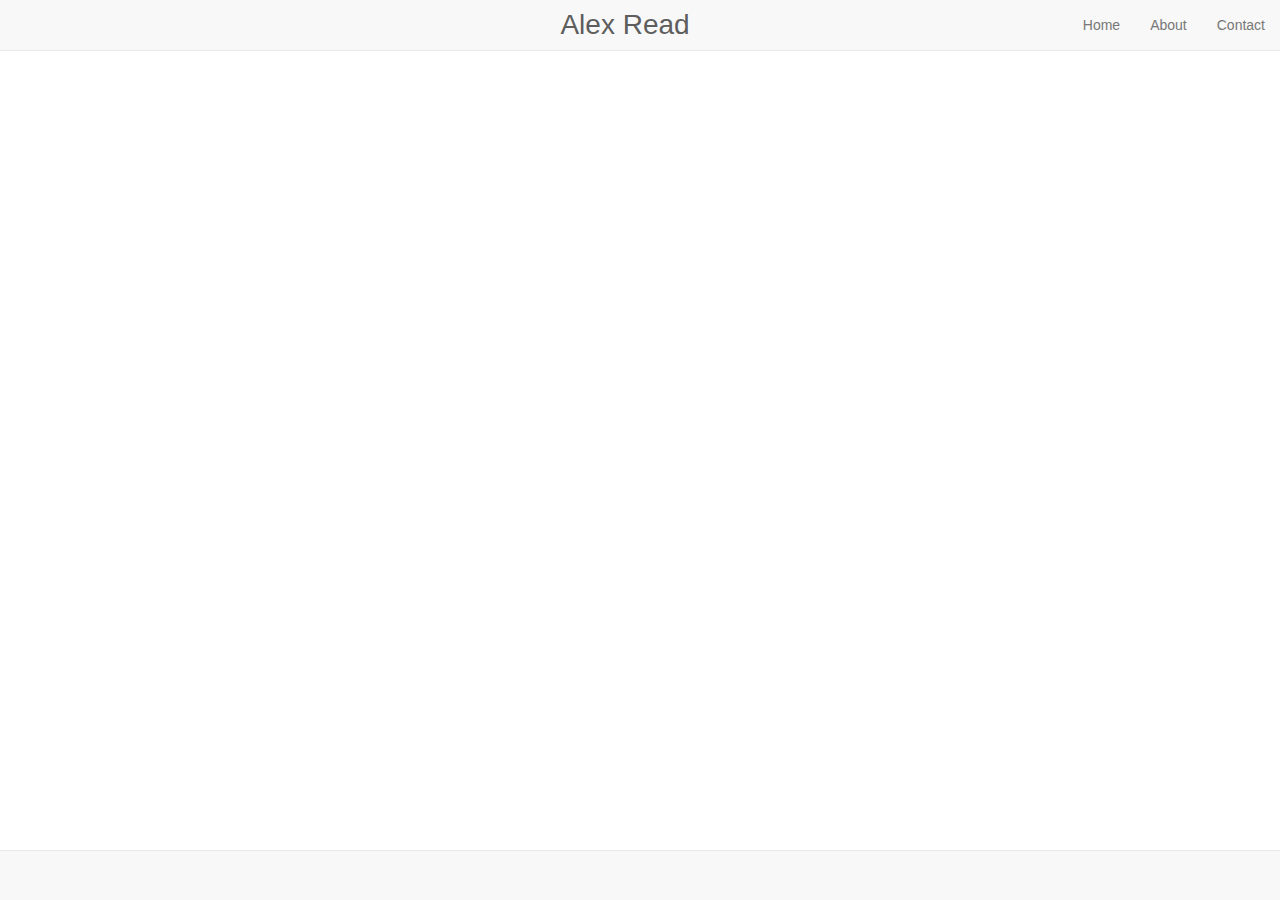
==== about.html @ 1578766b "added about page" ====
<!DOCTYPE html>
<html>
  <head>
    <meta charset="utf-8"><meta name="viewport" content="width=device-width, initial-scale=1">
    <link rel="stylesheet" href="https://maxcdn.bootstrapcdn.com/bootstrap/3.3.5/css/bootstrap.min.css">
    <link rel="stylesheet" href="main.css">
    <title>Read About Alex | Home</title>
  </head>
  <body>
    <nav class="navbar navbar-default navbar-fixed-top">
      <div class="container-fluid">
        <!-- Brand and toggle get grouped for better mobile display -->
        <div class="navbar-header">
          <button type="button" class="navbar-toggle collapsed" data-toggle="collapse" data-target="#bs-example-navbar-collapse-1" aria-expanded="false">
            <span class="sr-only">Toggle navigation</span>
            <span class="icon-bar"></span>
            <span class="icon-bar"></span>
            <span class="icon-bar"></span>
          </button>
          <a class="navbar-brand" href="#">Alex Read</a>
        </div>

        <!-- Collect the nav links, forms, and other content for toggling -->
        <div class="collapse navbar-collapse" id="bs-example-navbar-collapse-1">
          <ul class="nav navbar-nav navbar-right">
            <li><a href="index.html">Home</a></li>
            <li><a href="/about.html">About</a></li>
            <li><a href="#">Contact</a></li>
          </ul>
        </div><!-- /.navbar-collapse -->
      </div><!-- /.container-fluid -->
    </nav>
    <main>
      <section class="info">
        <img src="" alt="">
      </section>
    </main>


    <nav class="navbar navbar-default navbar-fixed-bottom">
      <div class="container">
      </div>
    </nav>

    <script src="https://cdnjs.cloudflare.com/ajax/libs/jquery/3.2.1/jquery.min.js" charset="utf-8"></script>
    <script src="https://maxcdn.bootstrapcdn.com/bootstrap/3.3.5/js/bootstrap.min.js"></script>
    <script type="text/javascript" src="app.js"></script>
  </body>
</html>
---- main.css ----
.navbar-brand {
    position: absolute;
    width: 100%;
    left: 0;
    top: 0;
    text-align: center;
    margin: auto;
    font-size: 2em;
}

.navbar-toggle {
    z-index:3;
}

.jumbotron {
  background-image: url(./img/denver-skyline.jpg);
  color: white;
  background-repeat: no-repeat;
  background-size:  cover;
  height: 90vh;
  background-blend-mode: darken;
}


.jumbotron-header{
  padding-top: 3em;
}


.portfolio {
  margin-top: 6em;
  margin-bottom: 6em;
}

article {
  margin-top: 10%;
  padding-bottom: 1em;
  border-bottom: 1px solid black;
}
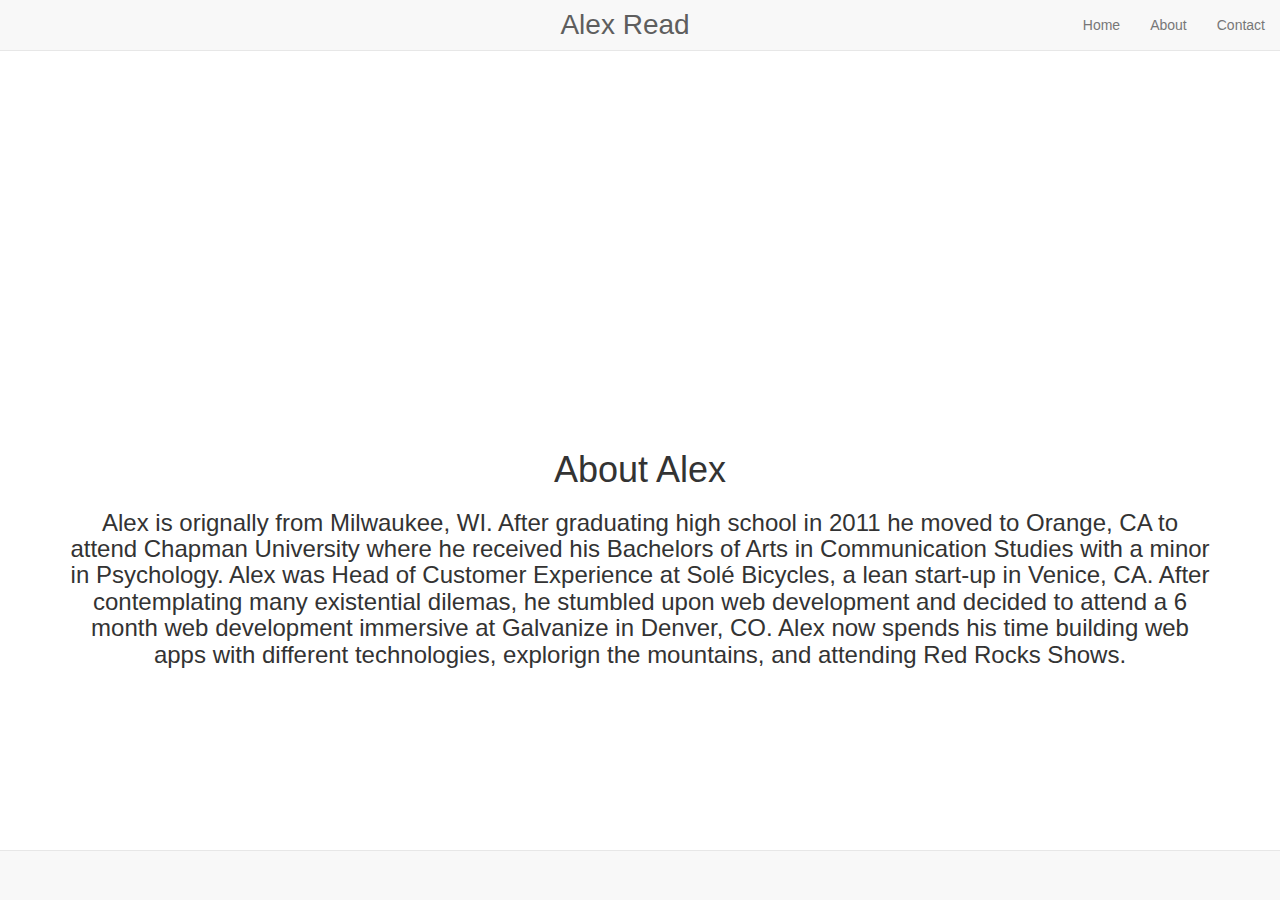
==== commit 2ec75ad6: "added about me" ====
--- a/about.html
+++ b/about.html
@@ -17,7 +17,7 @@
             <span class="icon-bar"></span>
             <span class="icon-bar"></span>
           </button>
-          <a class="navbar-brand" href="#">Alex Read</a>
+          <a class="navbar-brand" href="/index.html">Alex Read</a>
         </div>
 
         <!-- Collect the nav links, forms, and other content for toggling -->
@@ -31,8 +31,10 @@
       </div><!-- /.container-fluid -->
     </nav>
     <main>
-      <section class="info">
-        <img src="" alt="">
+      <section class="info container">
+        <img class="headshot img-circle img-responsive center-block" src="./img/headshot.jpg" alt="">
+        <h1 class="text-center">About Alex</h1>
+        <h3 class="text-center">Alex is orignally from Milwaukee, WI. After graduating high school in 2011 he moved to Orange, CA to attend Chapman University where he received his Bachelors of Arts in Communication Studies with a minor in Psychology. Alex was Head of Customer Experience at Solé Bicycles, a lean start-up in Venice, CA. After contemplating many existential dilemas, he stumbled upon web development and decided to attend a 6 month web development immersive at Galvanize in Denver, CO. Alex now spends his time building web apps with different technologies, explorign the mountains, and attending Red Rocks Shows.</h3>
       </section>
     </main>
 
--- a/main.css
+++ b/main.css
@@ -37,3 +37,8 @@
   padding-bottom: 1em;
   border-bottom: 1px solid black;
 }
+
+.headshot {
+  height: 40vh;
+  margin-top: 5em;
+}
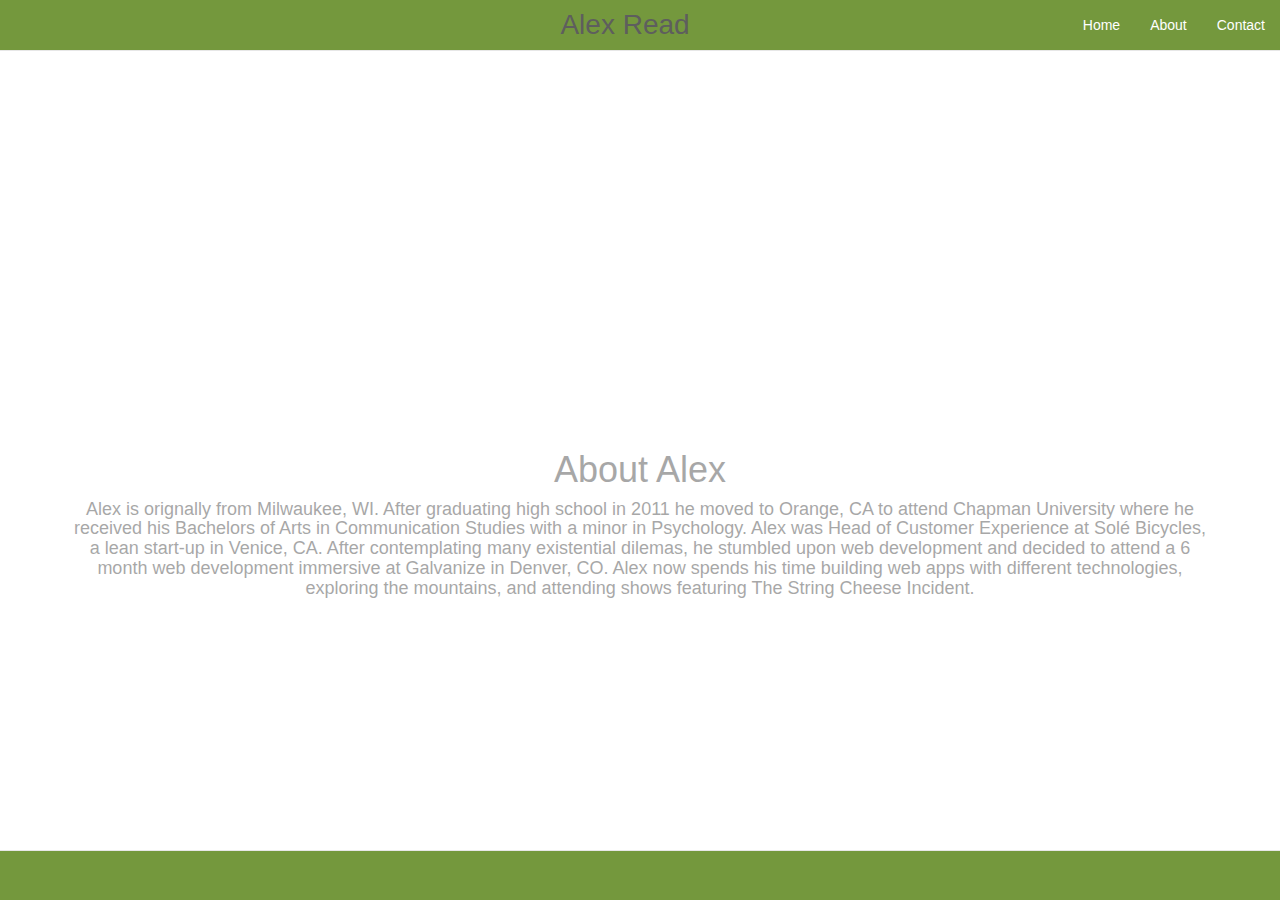
==== commit af47e6b2: "added info section and styling" ====
--- a/about.html
+++ b/about.html
@@ -34,7 +34,7 @@
       <section class="info container">
         <img class="headshot img-circle img-responsive center-block" src="./img/headshot.jpg" alt="">
         <h1 class="text-center">About Alex</h1>
-        <h3 class="text-center">Alex is orignally from Milwaukee, WI. After graduating high school in 2011 he moved to Orange, CA to attend Chapman University where he received his Bachelors of Arts in Communication Studies with a minor in Psychology. Alex was Head of Customer Experience at Solé Bicycles, a lean start-up in Venice, CA. After contemplating many existential dilemas, he stumbled upon web development and decided to attend a 6 month web development immersive at Galvanize in Denver, CO. Alex now spends his time building web apps with different technologies, explorign the mountains, and attending Red Rocks Shows.</h3>
+        <h4 class="text-center info-paragraph">Alex is orignally from Milwaukee, WI. After graduating high school in 2011 he moved to Orange, CA to attend Chapman University where he received his Bachelors of Arts in Communication Studies with a minor in Psychology. Alex was Head of Customer Experience at Solé Bicycles, a lean start-up in Venice, CA. After contemplating many existential dilemas, he stumbled upon web development and decided to attend a 6 month web development immersive at Galvanize in Denver, CO. Alex now spends his time building web apps with different technologies, exploring the mountains, and attending shows featuring The String Cheese Incident.</h4>
       </section>
     </main>
 
--- a/main.css
+++ b/main.css
@@ -10,6 +10,18 @@
 
 .navbar-toggle {
     z-index:3;
+}
+
+.navbar {
+  background-color: #74983D;
+}
+
+.navbar-brand {
+  color: white;
+}
+
+.nav.navbar-nav.navbar-right li a {
+    color: white;
 }
 
 .jumbotron {
@@ -32,6 +44,10 @@
   margin-bottom: 6em;
 }
 
+.portfolio-button {
+  background-color: #74983D;
+}
+
 article {
   margin-top: 10%;
   padding-bottom: 1em;
@@ -42,3 +58,7 @@
   height: 40vh;
   margin-top: 5em;
 }
+
+.info-paragraph {
+  margin-bottom: 10%;
+}
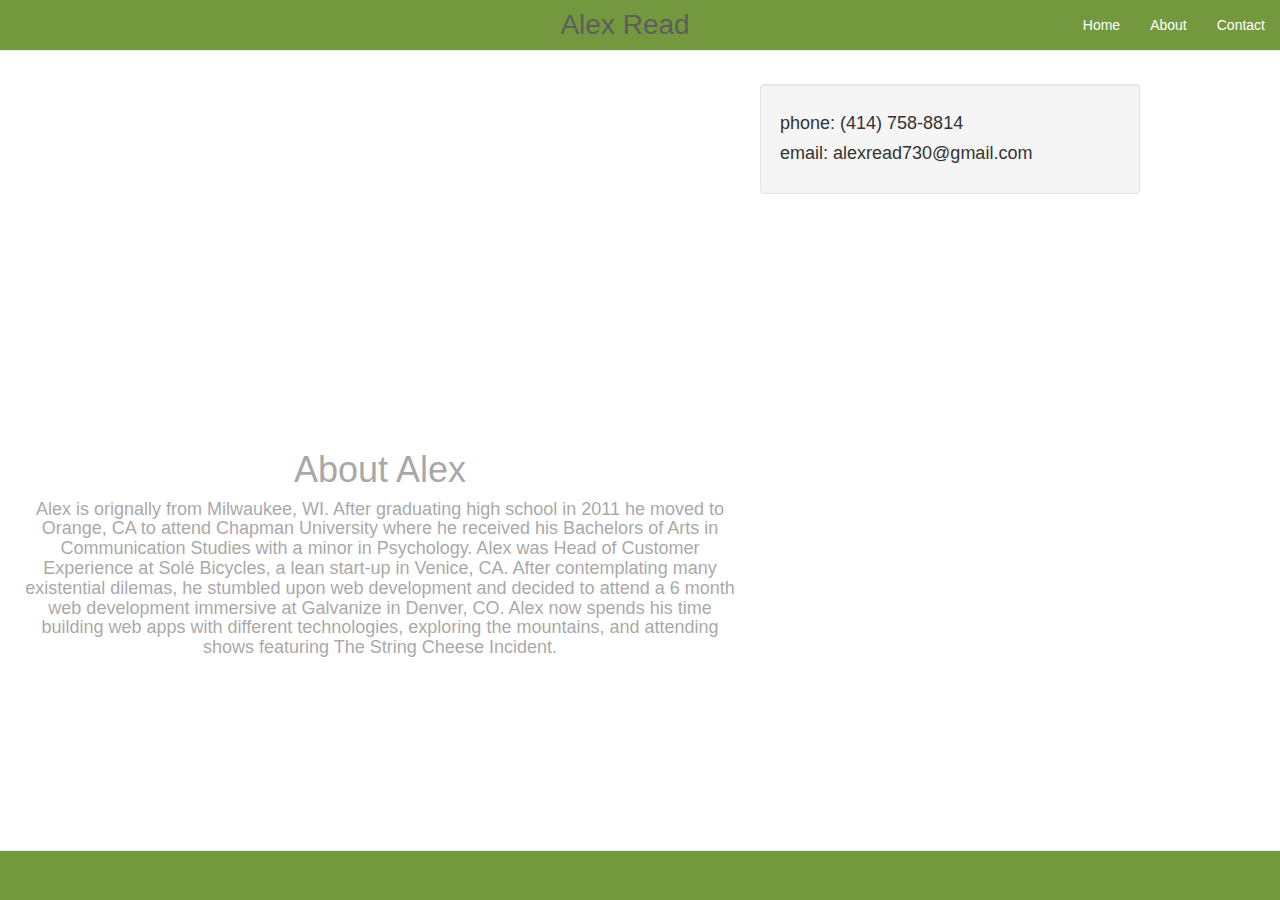
==== commit 0e2fc5ec: "added contact info" ====
--- a/about.html
+++ b/about.html
@@ -25,16 +25,20 @@
           <ul class="nav navbar-nav navbar-right">
             <li><a href="index.html">Home</a></li>
             <li><a href="/about.html">About</a></li>
-            <li><a href="#">Contact</a></li>
+            <li><a href="/contact.html">Contact</a></li>
           </ul>
         </div><!-- /.navbar-collapse -->
       </div><!-- /.container-fluid -->
     </nav>
-    <main>
-      <section class="info container">
+    <main class="row container">
+      <section class="info container col-sm-8">
         <img class="headshot img-circle img-responsive center-block" src="./img/headshot.jpg" alt="">
         <h1 class="text-center">About Alex</h1>
         <h4 class="text-center info-paragraph">Alex is orignally from Milwaukee, WI. After graduating high school in 2011 he moved to Orange, CA to attend Chapman University where he received his Bachelors of Arts in Communication Studies with a minor in Psychology. Alex was Head of Customer Experience at Solé Bicycles, a lean start-up in Venice, CA. After contemplating many existential dilemas, he stumbled upon web development and decided to attend a 6 month web development immersive at Galvanize in Denver, CO. Alex now spends his time building web apps with different technologies, exploring the mountains, and attending shows featuring The String Cheese Incident.</h4>
+      </section>
+      <section class="contact container well col-sm-4">
+        <h4>phone: (414) 758-8814</h4>
+        <h4>email: alexread730@gmail.com</h4>
       </section>
     </main>
 
--- a/main.css
+++ b/main.css
@@ -62,3 +62,7 @@
 .info-paragraph {
   margin-bottom: 10%;
 }
+
+.contact {
+  margin-top: 6em;
+}
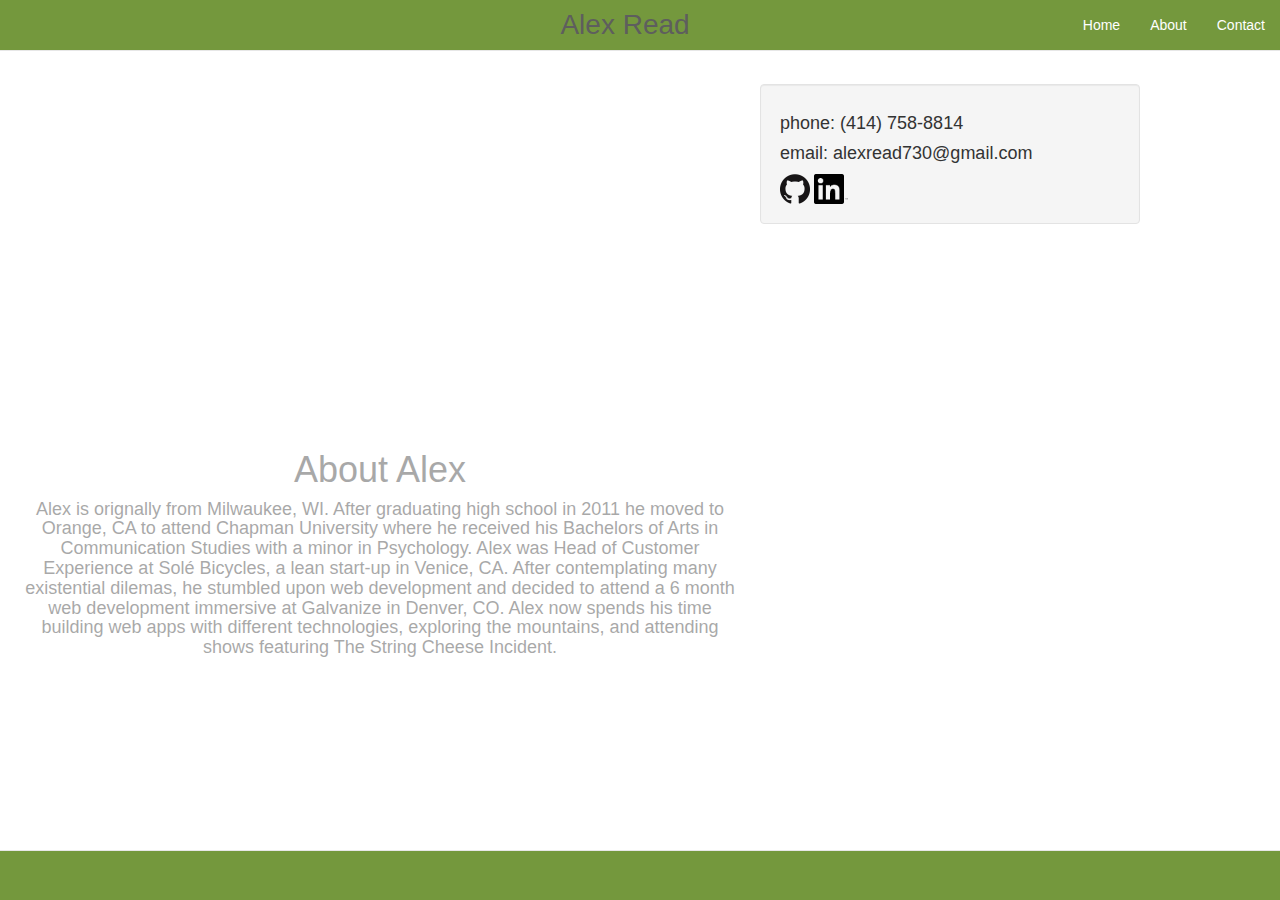
==== commit c1026746: "added social links" ====
--- a/about.html
+++ b/about.html
@@ -39,6 +39,8 @@
       <section class="contact container well col-sm-4">
         <h4>phone: (414) 758-8814</h4>
         <h4>email: alexread730@gmail.com</h4>
+        <a href="https://github.com/alexread730"><img class="icons" src="./img/github.png" target="_blank" alt=""></a>
+        <a href="https://linkedin.com/in/alexreads"><img class="icons" src="./img/linkedin.png" target="_blank" alt=""></a>
       </section>
     </main>
 
--- a/main.css
+++ b/main.css
@@ -66,3 +66,7 @@
 .contact {
   margin-top: 6em;
 }
+
+.icons {
+  height: 30px;
+}
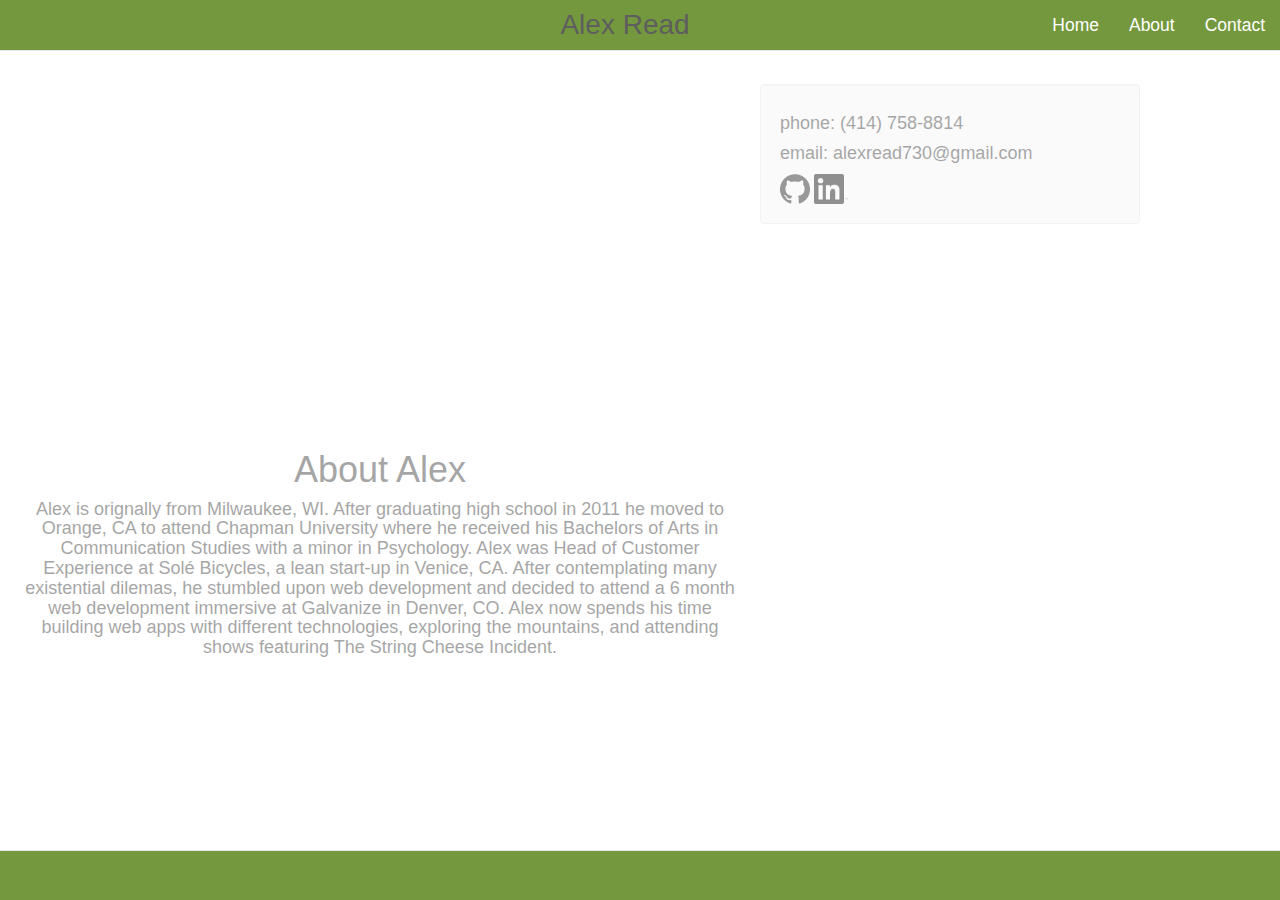
==== commit 0f2c9e03: "added classes" ====
--- a/about.html
+++ b/about.html
@@ -30,7 +30,7 @@
         </div><!-- /.navbar-collapse -->
       </div><!-- /.container-fluid -->
     </nav>
-    <main class="row container">
+    <main class="row container about">
       <section class="info container col-sm-8">
         <img class="headshot img-circle img-responsive center-block" src="./img/headshot.jpg" alt="">
         <h1 class="text-center">About Alex</h1>
@@ -39,8 +39,8 @@
       <section class="contact container well col-sm-4">
         <h4>phone: (414) 758-8814</h4>
         <h4>email: alexread730@gmail.com</h4>
-        <a href="https://github.com/alexread730"><img class="icons" src="./img/github.png" target="_blank" alt=""></a>
-        <a href="https://linkedin.com/in/alexreads"><img class="icons" src="./img/linkedin.png" target="_blank" alt=""></a>
+        <a href="https://github.com/alexread730" class="text-center"><img class="icons" src="./img/github.png" target="_blank" alt=""></a>
+        <a href="https://linkedin.com/in/alexreads" class="text-center"><img class="icons" src="./img/linkedin.png" target="_blank" alt=""></a>
       </section>
     </main>
 
--- a/main.css
+++ b/main.css
@@ -22,6 +22,7 @@
 
 .nav.navbar-nav.navbar-right li a {
     color: white;
+    font-size: 1.25em;
 }
 
 .jumbotron {
